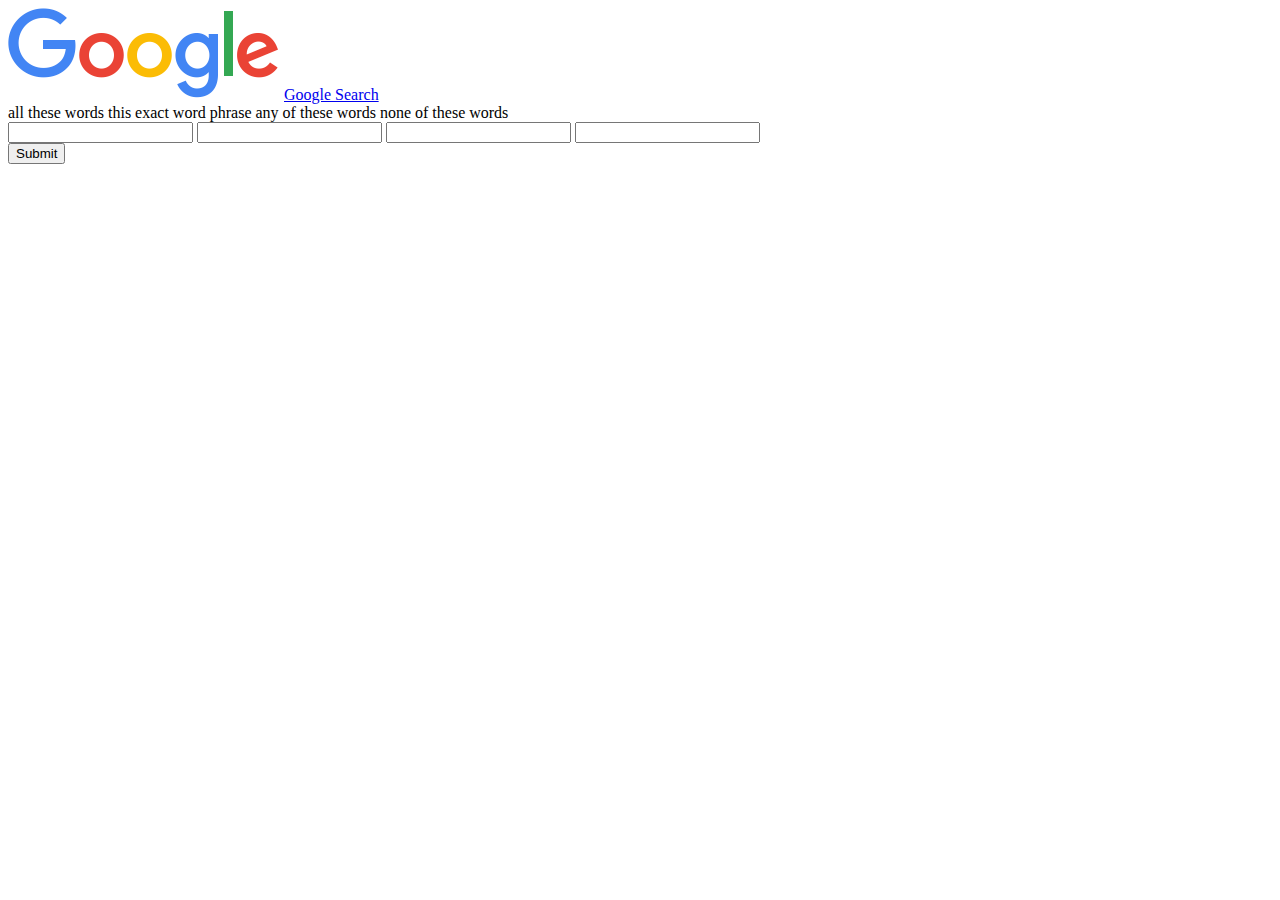
==== search/GoogleAdvance.html @ 53092ffe "Added GoogleAdvance.html and Google.img" ====
<html>
    <head>
        <title>
            Google Advance Search.
        </title>
    </head>
    <body>
        <div class="header">
            <img src="Google.png"/>
            <a href="index.html">Google Search</a>
        </div>
        <div>
            <form id="form1">
                <div class="left">
                    <label for="allthesewords"> all these words</label>
                    <label for="thisexactwordphrase">this exact word phrase</label>
                    <label for="anyofthesewords">any of these words</label>
                    <label for="noneofthesewords">none of these words</label>    
                </div>
                <div class="right">
                    <input name="as_q" type="text" id="allthesewords"/>
                    <input name="as_epq" type="text" id="thisexactwordphrase"/>
                    <input name="as_oq" type="text" id="anyofthesewords">
                    <input name="as_eq" type="text" id="noneofthesewords">
                </div>
                <input type="submit"  id="advance" value="Submit"  onClick="advanceSearch()">
            </form>    
        </div>
    </body>
    <script>
        function advanceSearch(){

            document.getElementById("form1").action = "https://google.com/search?q=";
            return true;
        }
    </script>
</html>
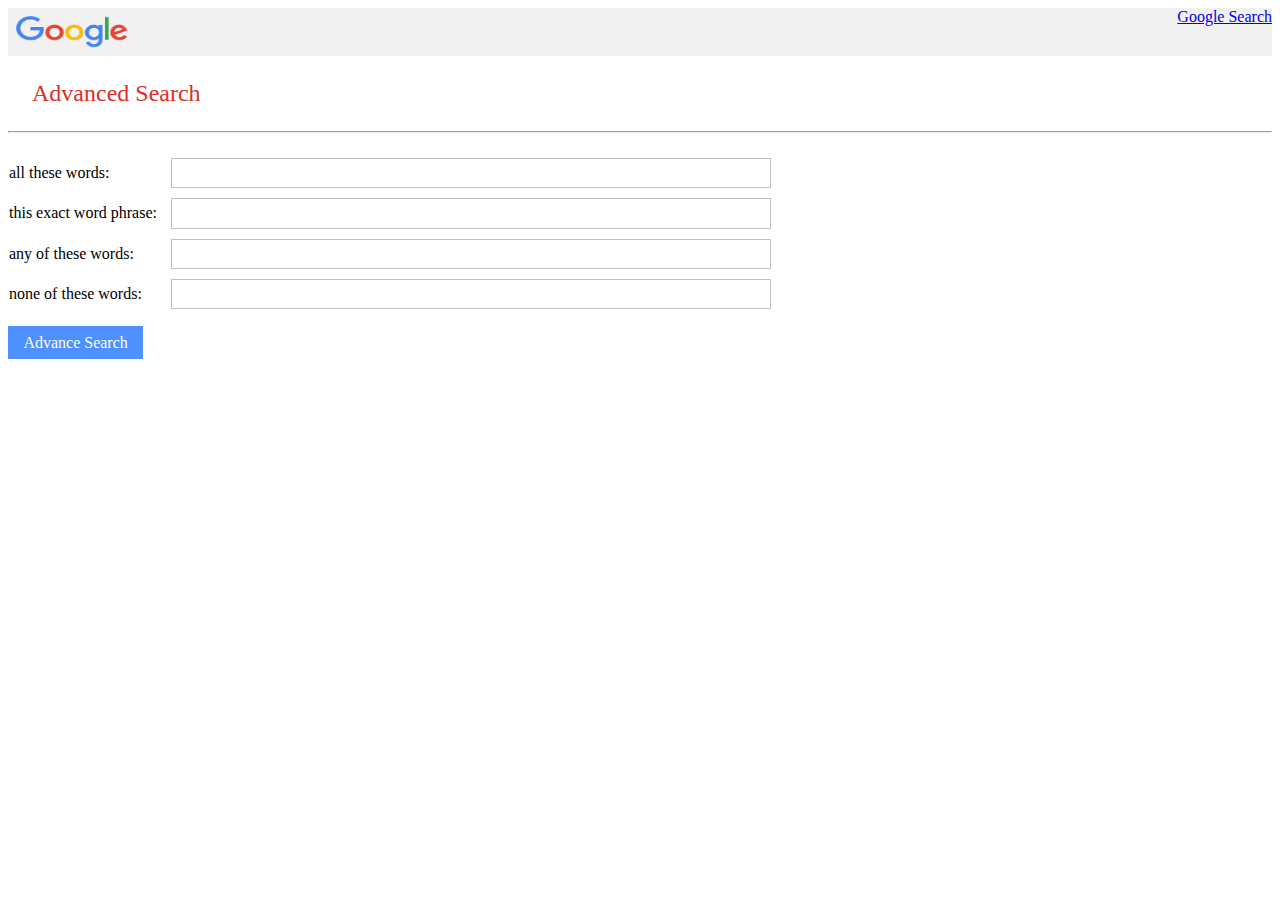
==== commit c4d66bba: "Google Advance." ====
--- a/search/GoogleAdvance.html
+++ b/search/GoogleAdvance.html
@@ -3,27 +3,52 @@
         <title>
             Google Advance Search.
         </title>
+        <link rel="stylesheet" type="text/css" href="GoogleAdvance.css"/>
     </head>
     <body>
         <div class="header">
             <img src="Google.png"/>
             <a href="index.html">Google Search</a>
         </div>
-        <div>
+        <p>Advanced Search</p>
+        <hr>
+        <div class="container">
             <form id="form1">
-                <div class="left">
-                    <label for="allthesewords"> all these words</label>
-                    <label for="thisexactwordphrase">this exact word phrase</label>
-                    <label for="anyofthesewords">any of these words</label>
-                    <label for="noneofthesewords">none of these words</label>    
-                </div>
-                <div class="right">
-                    <input name="as_q" type="text" id="allthesewords"/>
-                    <input name="as_epq" type="text" id="thisexactwordphrase"/>
-                    <input name="as_oq" type="text" id="anyofthesewords">
-                    <input name="as_eq" type="text" id="noneofthesewords">
-                </div>
-                <input type="submit"  id="advance" value="Submit"  onClick="advanceSearch()">
+                <table >
+                    <tr>
+                        <td>
+                            <label for="allthesewords"> all these words:</label>
+                        </td>
+                        <td>
+                            <input name="as_q" type="text" id="allthesewords"/>
+                        </td>
+                    </tr>    
+                    <tr>
+                        <td>
+                            <label for="thisexactwordphrase">this exact word phrase:</label>
+                        </td>
+                        <td>
+                            <input name="as_epq" type="text" id="thisexactwordphrase"/>   
+                        </td>
+                    </tr>
+                    <tr>    
+                        <td>
+                            <label for="anyofthesewords">any of these words:</label> 
+                        </td>
+                        <td>
+                            <input name="as_oq" type="text" id="anyofthesewords">
+                        </td>
+                    </tr>
+                    <tr>
+                        <td>
+                            <label for="noneofthesewords">none of these words:</label>
+                        </td>
+                        <td>
+                            <input name="as_eq" type="text" id="noneofthesewords">        
+                        </td>
+                    </tr>
+                </table>
+                <input type="submit"  id="advance" value="Advance Search"  onClick="advanceSearch()">
             </form>    
         </div>
     </body>
--- a/search/GoogleAdvance.css
+++ b/search/GoogleAdvance.css
@@ -0,0 +1,58 @@
+img{
+    margin-top: 0.5em;
+    margin-left: 0.5em ;
+    width:7em;
+    height:2em;
+}
+.header{
+    height:3em;
+    background-color:#f1f1f1;
+}
+a{
+    float:right;
+}
+hr{
+    color:#ebebeb;
+}
+.container{
+    margin-top:1em;
+}
+table{
+    border-spacing:0 0.5em; 
+}
+td{
+    width:10em;
+    row-gap: 1em;
+}
+input[type="text"]{
+    border:0.1em solid #c0c0c0;
+    width:45em;
+    padding:0.5em;
+}
+input[type="text"]:focus{
+    outline:none;
+    border:0.05em solid #4d90fe !important;
+}
+p{
+    margin-left: 1em;
+    font-size: 1.5em;
+    font-style: normal;
+    color: #db3025;
+    font-family: Calibri;
+}
+input[type="submit"]{
+    margin-top:0.5em;
+    padding:0.4em 0.9em 0.4em 0.9em;
+    font-size:1em;
+    background-color: #4d90fe;
+    color:#FFFFFF;
+    font-family: Calibri;
+    border:0.05em solid #4d90fe;
+}
+input[type="submit"]:focus{
+    outline: none;
+    border:0.05em solid #FFFFFF;
+}
+input[type="submit"]:hover{
+    background-color: #488cf9;
+}